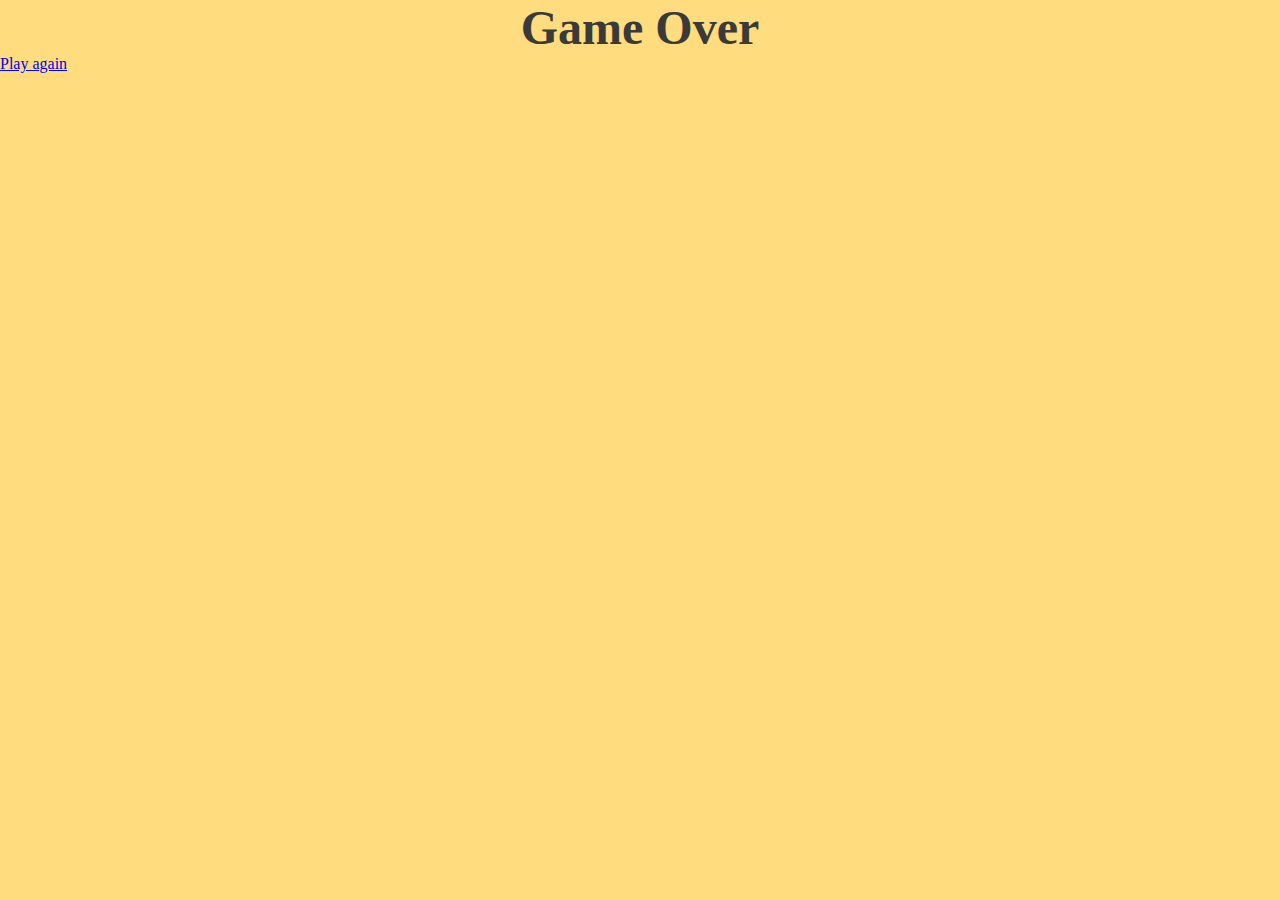
==== gameover.html @ 1587cea4 "initial setup" ====
<!DOCTYPE html>
<html lang="en">

<head>
    <meta charset="UTF-8">
    <meta name="viewport" content="width=device-width, initial-scale=1.0">
    <title>Game Over</title>

    <link rel="stylesheet" href="./css/main.css">
</head>
<body id="page-gameover">

    <h1>Game Over</h1>
    <a href="./index.html">Play again</a>

</body>
</html>
---- css/main.css ----
body {
    margin: 0;
    padding: 0;
    background-color: rgb(255, 220, 125);
}
@font-face {
    font-family: ArcadeClassic;
    src: url(ARCADECLASSIC);
}

h1 {
    display: flex;
    justify-content: center;
    font-family: ArcadeClassic;
    color: rgb(58, 58, 58);
    font-size: 3em;
    margin: 0 auto;
}

#gameContainer {
    display: flex;
    justify-content: center;
    margin: 0 auto;
    width: 80vw;
    height: 850px;
    background-image: url("pixel\ landscape.jpg");
    position: relative;
}

#pikachuGIF {
    position: absolute;
    /*bottom: 30px;
    left: 20px;
    width: 11vw;*/
}
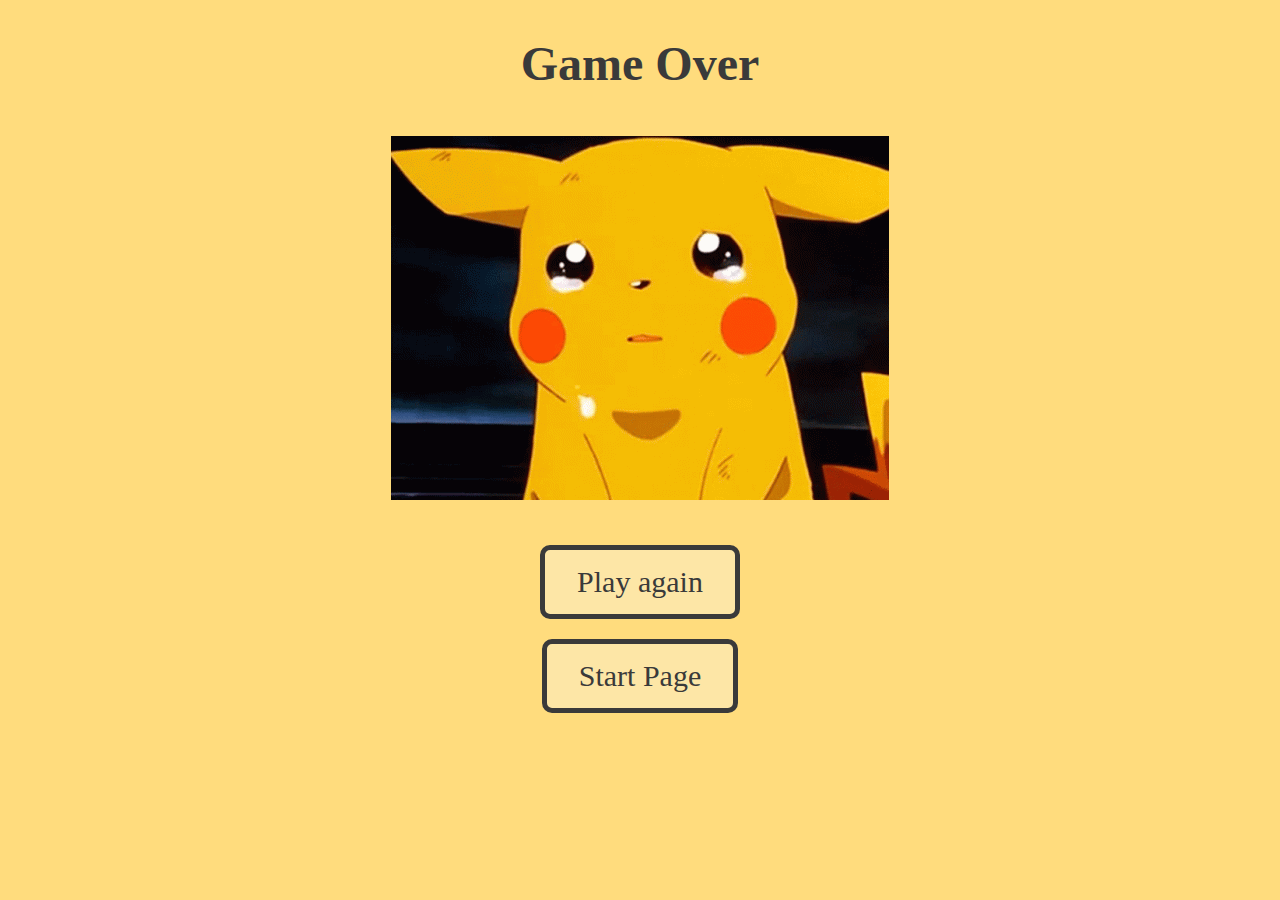
==== commit c2d241d9: "implemented pokeballs, energy bar and starting page" ====
--- a/gameover.html
+++ b/gameover.html
@@ -6,12 +6,17 @@
     <meta name="viewport" content="width=device-width, initial-scale=1.0">
     <title>Game Over</title>
 
-    <link rel="stylesheet" href="./css/main.css">
+    <link rel="stylesheet" href="./css/gameover.css">
 </head>
 <body id="page-gameover">
 
     <h1>Game Over</h1>
-    <a href="./index.html">Play again</a>
+   
+    <img src="sad-pikachu.gif" alt="sad pikachu picture">
+    
+    <a id="playagain" href="./index.html"><button type="button">Play again</button></a>
+
+    <a id="startpage" href="./startpage.html"><button type="button">Start Page</button></a>
 
 </body>
 </html>--- a/css/gameover.css
+++ b/css/gameover.css
@@ -0,0 +1,42 @@
+body {
+    margin: 0;
+    padding: 0;
+    background-color: rgb(255, 220, 125);
+}
+@font-face {
+    font-family: ArcadeClassic;
+    src: url(ARCADECLASSIC);
+}
+h1 {
+    display: flex;
+    justify-content: center;
+    font-family: ArcadeClassic;
+    color: rgb(58, 58, 58);
+    font-size: 3em;
+    margin: 4vh auto;
+}
+
+img {
+    display: flex;
+    justify-content: center;
+    margin: 5vh auto;
+}
+a {
+    text-decoration: none;
+}
+button {  
+    display: flex;
+    justify-content: center;
+    margin: 20px auto;
+    border: 5px solid rgb(58, 58, 58);
+    font-family: ArcadeClassic;
+    color: rgb(58, 58, 58);
+    font-size: 30px;
+    background-color: rgb(253, 230, 166);
+    padding: 15px 32px;   
+    border-radius: 10px;
+}
+button:hover {
+    background-color: rgb(248, 147, 32);
+    color: white;
+}